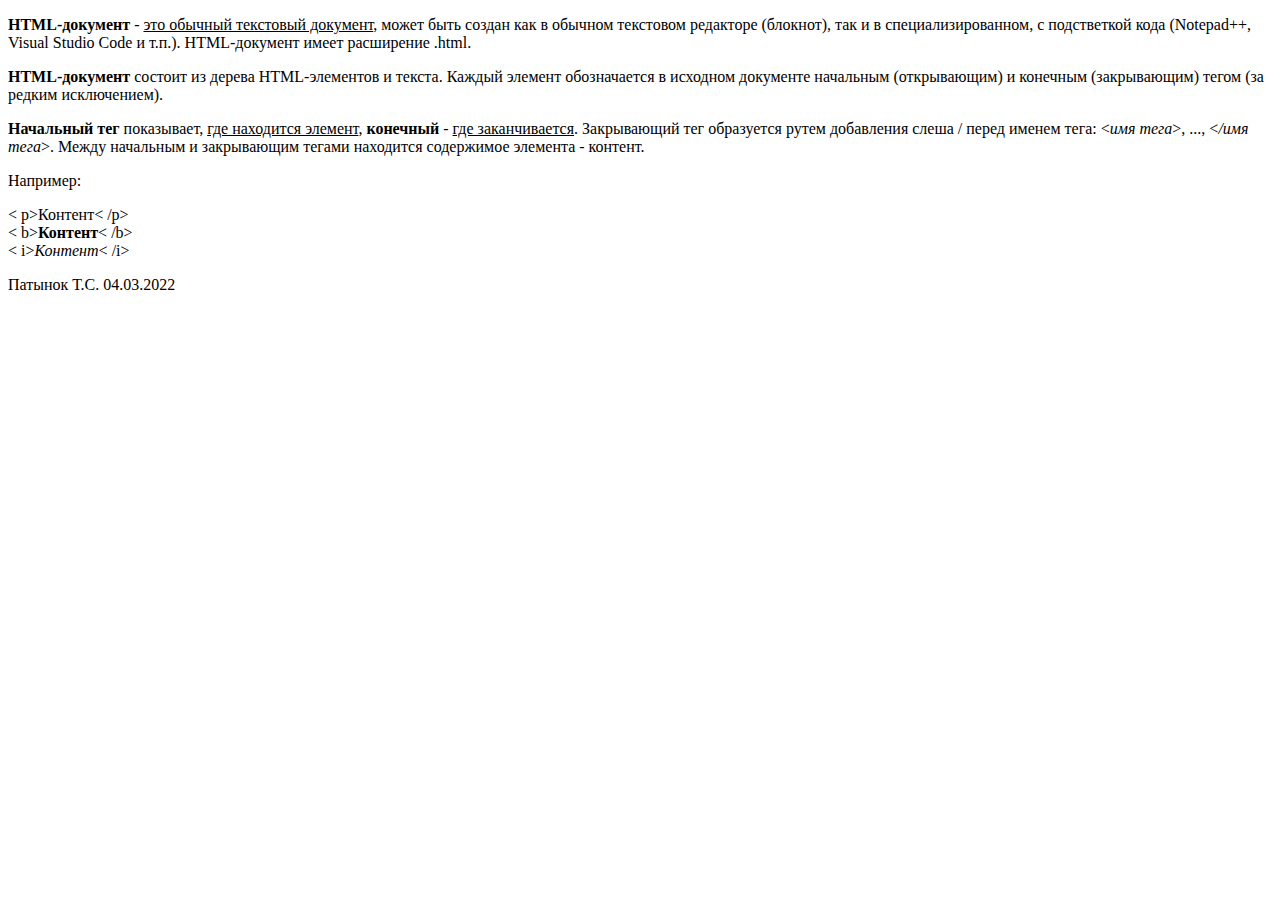
==== base-html/index.html @ 0981bcc9 "feat: add basic page layout" ====
<!DOCTYPE html>
<body>
    <p>
        <b> HTML-документ</b> - <u> это обычный текстовый документ</u>, может быть создан как в обычном текстовом редакторе (блокнот), 
        так и в специализированном, с подстветкой кода (Notepad++, Visual Studio Code и т.п.). HTML-документ имеет расширение .html.
    </p>
    <p>
        <b>HTML-документ</b> состоит из дерева HTML-элементов и текста. Каждый элемент обозначается в исходном
        документе начальным (открывающим) и конечным (закрывающим) тегом (за редким исключением).
    </p>
    <p>
        <b>Начальный тег</b> показывает, <u>где находится элемент</u>, <b>конечный</b> - <u>где заканчивается</u>. Закрывающий тег образуется
        рутем добавления слеша / перед именем тега: <<i>имя тега</i>>, ..., <<i>/имя тега</i>>. Между начальным и закрывающим тегами находится
        содержимое элемента - контент.
    </p>
    <p>
        Например:
        <oi> 
            <li>< p>Контент< /p></li>
            <li>< b><b>Контент</b>< /b></li>
            <li>< i><i>Контент</i>< /i></li>
        </oi>
    </p>
    <p>
        Патынок Т.С. 04.03.2022
    </p>
</body>
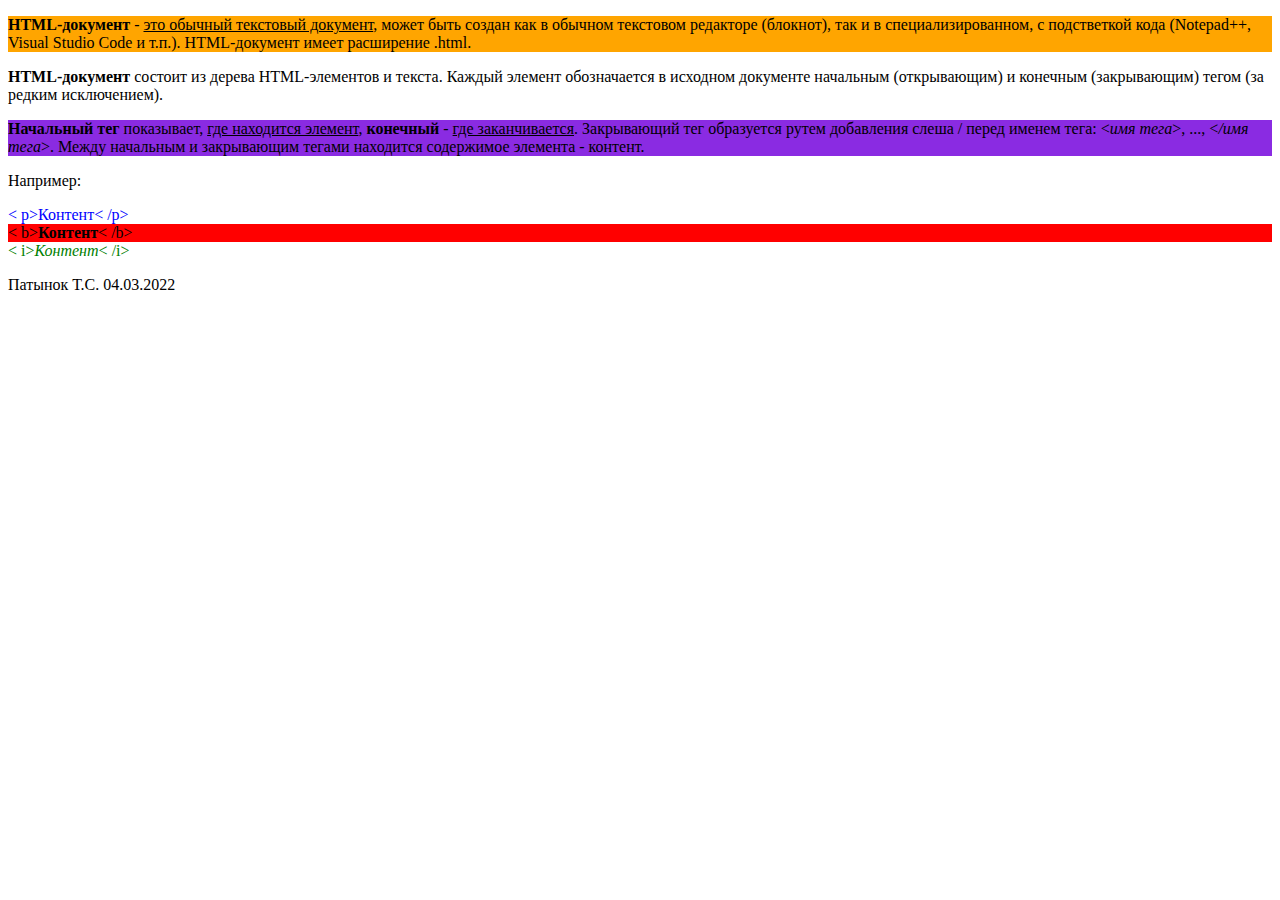
==== commit 247899b6: "feat: add new style" ====
--- a/base-html/index.html
+++ b/base-html/index.html
@@ -1,6 +1,6 @@
 <!DOCTYPE html>
 <body>
-    <p>
+    <p style="font-size: medium; background-color: orange;">
         <b> HTML-документ</b> - <u> это обычный текстовый документ</u>, может быть создан как в обычном текстовом редакторе (блокнот), 
         так и в специализированном, с подстветкой кода (Notepad++, Visual Studio Code и т.п.). HTML-документ имеет расширение .html.
     </p>
@@ -8,7 +8,7 @@
         <b>HTML-документ</b> состоит из дерева HTML-элементов и текста. Каждый элемент обозначается в исходном
         документе начальным (открывающим) и конечным (закрывающим) тегом (за редким исключением).
     </p>
-    <p>
+    <p style="font-size: medium; background-color: blueviolet;">
         <b>Начальный тег</b> показывает, <u>где находится элемент</u>, <b>конечный</b> - <u>где заканчивается</u>. Закрывающий тег образуется
         рутем добавления слеша / перед именем тега: <<i>имя тега</i>>, ..., <<i>/имя тега</i>>. Между начальным и закрывающим тегами находится
         содержимое элемента - контент.
@@ -16,9 +16,9 @@
     <p>
         Например:
         <oi> 
-            <li>< p>Контент< /p></li>
-            <li>< b><b>Контент</b>< /b></li>
-            <li>< i><i>Контент</i>< /i></li>
+            <li style="color: blue;">< p>Контент< /p></li>
+            <li style="background-color: red;">< b><b>Контент</b>< /b></li>
+            <li style="color: green;">< i><i>Контент</i>< /i></li>
         </oi>
     </p>
     <p>
